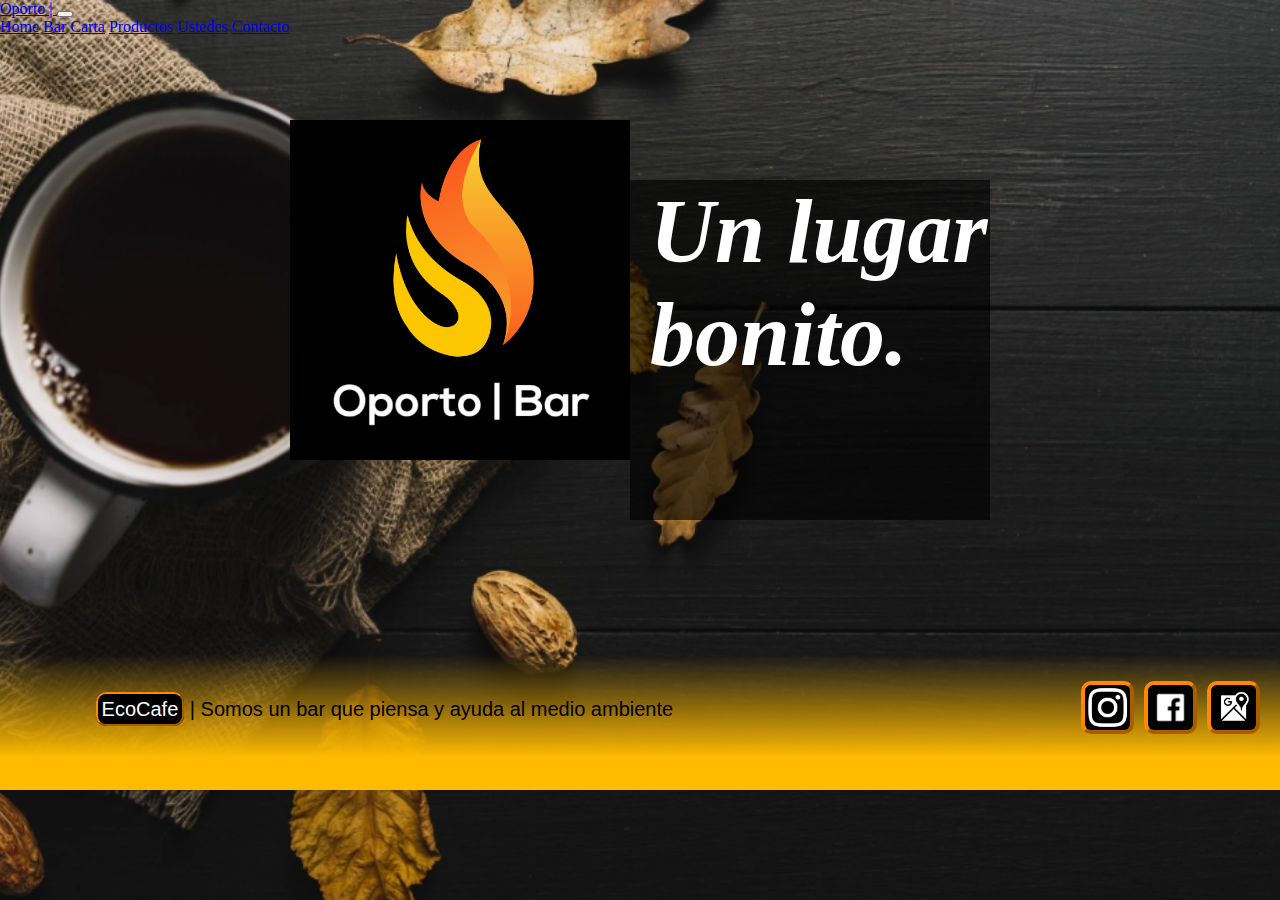
==== index.html @ df68ae50 "actualizando carpetas" ====
<!DOCTYPE html>
<html lang="en">
<head>
    <meta charset="UTF-8">
    <meta http-equiv="X-UA-Compatible" content="IE=edge">
    <meta name="viewport" content="width=device-width, initial-scale=1.0">
    <title>Home | Oporto</title>
    <!-- CSS only -->
    <link href="https://cdn.jsdelivr.net/npm/bootstrap@5.2.0-beta1/dist/css/bootstrap.min.css" rel="stylesheet" integrity="sha384-0evHe/X+R7YkIZDRvuzKMRqM+OrBnVFBL6DOitfPri4tjfHxaWutUpFmBp4vmVor" crossorigin="anonymous">
    <link rel="stylesheet" href="./style.css">
    <link rel="shortcut icon" href="./imagenes/logo.PNG" type="logo">  
    <link rel="stylesheet" href="./@style.css">
</head>
<body>
    <nav class="navbar navbar-expand-lg bg-warning p-2">
        <div class="container-fluid">
          <a class="navbar-brand" href="#">Oporto | </a>
          <button class="navbar-toggler" type="button" data-bs-toggle="collapse" data-bs-target="#navbarNavAltMarkup" aria-controls="navbarNavAltMarkup" aria-expanded="false" aria-label="Toggle navigation">
            <span class="navbar-toggler-icon"></span>
          </button>
          <div class="collapse navbar-collapse" id="navbarNavAltMarkup">
            <div class="navbar-nav">
              <a class="nav-link active" aria-current="page" href="#">Home</a>
              <a class="nav-link" href="./informacion/bar.html">Bar</a>
              <a class="nav-link"  href="./informacion/carta.html">Carta</a>
              <a class="nav-link"  href="./informacion/productos.html">Productos</a>
              <a class="nav-link"  href="./informacion/galeria.html">Ustedes</a>
              <a class="nav-link" href="./informacion/contacto.html">Contacto</a>
            </div>
          </div>
        </div>
    </nav>

    <div id="medioUno">
        <img src="./imagenes/logo.PNG" alt="logo">
        
        <h1>Un lugar bonito.</h1>
    </div>

    <footer id="footerUno" >
        <div class="ecoCafe">
            <p><a href="./informacion/ecocafe.html">EcoCafe</a> | Somos un bar que piensa y ayuda al medio ambiente </p>

        </div>    
        
        <div class="redes">
            <a href="https://www.instagram.com" target="_self">
                <img src="./imagenes/instagram.jpg" alt="instagram"> 
            </a>
           
            <a href="https://es-la.facebook.com" target="_self">
                <img src="./imagenes/facebook.jpg" alt="Facebook"> 
            </a>
           
            <a href="https://maps.google.com.ar" target="_self">
                <img src="./imagenes/maps.jpg" alt="Maps"> 
            </a>
        </div>
    </footer>


    <!-- JavaScript Bundle with Popper -->
    <script src="https://cdn.jsdelivr.net/npm/bootstrap@5.2.0-beta1/dist/js/bootstrap.bundle.min.js" integrity="sha384-pprn3073KE6tl6bjs2QrFaJGz5/SUsLqktiwsUTF55Jfv3qYSDhgCecCxMW52nD2" crossorigin="anonymous"></script>
</body>
</html>
---- style.css ----
body{
    background-image: url(./imagenes/fondo-otro.png);
    height:100vh;
    background-size: cover;
    background-repeat:no-repeat;
    background-position: center center;
    margin: 0;
}

#medioUno{
    display: flex;
    justify-content: center;
    margin-top: 84px;
    margin-bottom: 48px;
}
#medioUno img{
    width: 340px;
    height: 340px;
}
#medioUno h1{
    color: white;
    font-size: 90px;
    width: 340px;
    height: 340px;;
    background-color: rgba(0, 0, 0, 0.63);
    padding-left: 20px;
    font-style: italic;
}

#footerUno{
    display: flex;
    background-image: linear-gradient(0deg, #ffbb00 20%, #00000000 84%);
    justify-content: space-between;
    align-items: center;
    padding: 20px;
    height: 121px;
    
}
#footerUno .ecoCafe{
    color: black;
    display: flex;
    gap: 10px;
}
#footerUno .ecoCafe p{
    font-size: 20px;
    font-family: sans-serif;
    color: rgb(0, 0, 0);
}
#footerUno .ecoCafe a{
    background-color: black;
    color: white;
    border-radius: 10px;
    text-decoration: none;
    padding: 4px;
    border: 2px outset rgb(255, 136, 0);
}
#footerUno .ecoCafe a:hover{
    border: 2px outset black;
}    
#footerUno .redes{
    gap: 10px;
}
#footerUno .redes{
    display:flex;
}
#footerUno .redes img {
    width: 45px;
    border: 4px outset rgb(255, 136, 0);
    border-radius: 10px ;  
}
#footerUno .redes img:hover {
    border: 2px outset black;
}    

/* .................................................bar........................................................... */

#encajonado{
    background-color: rgba(0, 0, 0, 0.89);
    width: 100%;
    height: 460px;
    margin-top: 45px;
    display: flex;
    justify-content: center;
    gap: 20px;
}

#encajonado .sucursales img {
    width: 7cm;
    height: 5cm;
    justify-content: center;
    margin-top: 14px;
    border: 4px outset rgb(255, 123, 0);
}
#encajonado .sucursales{
    background-color: rgb(255, 174, 0) ;
    width: 8cm;
    color: black;
    text-align: center;
}
#encajonado .sucursales h3{
    color: white;
    text-align: center;
    font-size: 28px;
    margin: 10px;
}

#encajonado .sucursales p{
    text-align: center;
    padding: 10px;
    font-family: sans-serif;
}
#footerDos{
    display: flex;
    background-image: linear-gradient(135deg, #ffbb0000 84%, #ffbb00 96%);    
    justify-content: flex-end;
    padding: 20px;
    height: 70px;
    margin-top: 20px;
}
#footerDos .redesDos img {
    width: 45px;
    border: 4px outset rgb(255, 136, 0);
    border-radius: 10px ;  
}
#footerDos .redesDos img:hover{
    border: 2px outset black;
}   
/* ....................................................carta........................................................ */
#cartaCompleta {
    background-image: url(./imagenes/fondo-panaderia.jpg);
    width: 90%;
    height: auto;
    margin: 1cm;
    display: flex;
    justify-content: space-around;
    border: 4px outset rgb(255, 174, 0) ;
    gap: 10px;
}
#cartaCompleta .cafesLicuados {
    width: 500px;
    color: rgb(255, 255, 255);
    font-size: 17px;
    font-family: sans-serif;   
    text-align: center;
    padding: 10px;   
}
#cartaCompleta .Panaderia  {
    width: 500px;
    color: rgb(255, 255, 255);
    font-size: 17px;
    font-family: sans-serif;   
    text-align: center;
    padding: 10px;
}
#cartaCompleta h2 {
    color:rgb(255, 174, 0) ;
    text-align: center;
    font-size: 30px;
    font-family: 'Bungee Shade', cursive;
    height: 8px;
    padding: 20px;
    margin-bottom: 35px;
}
#cartaCompleta dt{
    color: rgb(250, 250, 250);
    line-height: 30px; 
    font-family: 'Major Mono Display', monospace;  
    font-size: 20px;
}
#footerTres{
    display: flex;
    background-image: linear-gradient(135deg, #131313 84%, #ffbb00 96%);    
    justify-content: flex-end;
    padding: 20px;
    height: 70px;
    margin-top: -10px;
}
#footerTres .redesTres img {
    width: 45px;
    border: 4px outset rgb(255, 136, 0);
    border-radius: 10px ;  
}
#footerTres .redesTres img:hover{
    border: 2px outset black;
}   
/* ---------------------------------------Productos--------------------------------------------------------- */
#productos {
    background-image: url(./imagenes/fondo-amarillo.jpg);
    width: 94%;
    height: 500px;
    margin: 1cm;
    display: flex;
    align-items: stretch;
    flex-direction: column;
    flex-wrap: wrap;
    justify-content: space-around;
    align-content: space-around;
}
#productos .variedad img{
    width: 6cm;
    height: 4cm;
    border-top:6px solid #131313 ;

}
#productos .variedad {
    width: 6cm;
    height: 6cm;
    background-color: rgb(17, 17, 17);
    color: white;
    border-radius: 20px;
}
#productos .variedad h3{
    font-family: 'Patrick Hand', cursive;
    font-size: 22px;
    text-align: center;
    color: white;
}    
#productos .variedad h4{
    font-family: 'Permanent Marker', cursive;
    font-size: 28px;
    text-align: center;
    color:#ffbb00;
}    
.data{
    background-color: black;
    width: 94%;
    margin-left: 1cm;
    margin-top: -38px;
    color:rgb(255, 217, 0) ;
    text-align: center;
}
/* ---------------------------------------contacto--------------------------------------------------------- */
#formulario{
    background-color: rgb(26, 26, 26);
    width: 60%;
    height: 480px;
    margin-left: 290px;
    margin-top: 20px;
}

#formulario .trabajo {
    background-color: rgb(26, 26, 26);
    width: 100%;
    height: 480px;
    color: wheat;
    line-height:70px;
    font-size: 20px;
    padding: 1cm;
}
#formulario .trabajo input {
    line-height:30px;
}
.trabajo h2{
    color:rgba(255, 174, 0) ;
    text-align: center;
    font-size: 50px;
    font-family: 'Permanent Marker', cursive;
    border-bottom: 6px solid rgba(255, 174, 0);
}
/* ---------------------------------------galeria--------------------------------------------------------- */

#fotografias{
    background-color: black;
    width: 70%;
    height: auto;
    margin-left: 220px;
    margin-top: 20px;
}
#fotografias .gente{
    display: flex;
    flex-wrap: wrap;
    justify-content: space-around;
}
#fotografias .gente img{
    width: 6cm;
    height: 4cm;
}
.foto {
    background-color: black;
    color:rgba(255, 174, 0) ;
    width: 70%;
    margin-left: 220px;
    text-align: center;
    margin-top: 0px;
    font-family: sans-serif;
}
/* ........................ecocafe */
.ecoCafe{
    width: 90%;
    height: auto;
    margin:2cm;
    display: flex;
}
.ecoCafe .ecoTexto{
    background-color: rgb(123, 243, 98);
    color: rgb(0, 94, 0);
    padding: 20px;
}
.ecoCafe .ecoTexto ul{
    color: rgb(0, 94, 0);
    font-family: sans-serif;
    font-size: 20px;   
}
.ecoCafe .ecoTexto h1{
    font-family: 'Amatic SC', cursive;
    font-size: 60px;
}
#footerCuatro{
    display: flex;
    background-image: linear-gradient(135deg, #13131300 84%, #ffbb00 96%);    
    justify-content: flex-end;
    padding: 20px;
    height: 70px;
    margin-top: -50px;
}
#footerCuatro .redesCuatro img {
    width: 45px;
    border: 4px outset rgb(255, 136, 0);
    border-radius: 10px ;  
}
#footerCuatro .redesCuatro img:hover{
    border: 2px outset black;
}
---- @style.css ----
@media (max-width: 768px) {
    #medioUno img{
        display: none;
    }
    #medioUno h1{
        color: white;
        font-size: 90px;
        width: 340px;
        height: 340px;;
        background-color: rgba(0, 0, 0, 0.63);
        padding-left: 20px;
        font-style: italic;
    }
    #footerUno{
        display: block;
        background-image: linear-gradient(0deg, #ffbb00 90%, #ffbb00 4%);
        justify-content: center;
        align-items: center;
        padding: 20px;
        height: 141px;
    }
    #footerUno .ecoCafe{
        color: black;
        display: flex;
        gap: 10px;
    }
    #footerUno .ecoCafe p{
        font-size: 16px;
        font-family: sans-serif;
        color: rgb(0, 0, 0);
        display: block;
    }
    #footerUno .redes{
        display: flex;
        justify-content: center;
        justify-items: center;

    }
    #footerUno .redes img {
        width: 45px;
        border: 4px outset rgb(255, 136, 0);
        border-radius: 10px ;  
        text-align: center;
    }
    /* ...............................bar */
    #encajonado{
        background-color: rgb(27, 27, 27);
        width: 100%;
        height: auto;
        margin-top: 0px;
        border-top:8px solid rgb(27, 27, 27) ;
        display: flex;
        flex-direction: column;
        align-items: center;
        gap: 10px;
    }
    #encajonado .sucursales img {
        width: 6cm;
        height: 4cm;
        justify-content: center;
        margin-top: 14px;
        border: 4px outset rgb(255, 123, 0);
    }
    #footerDos{
        display: flex;
        background-image: linear-gradient(0deg, #ffbb00 4%, #ffbb00 96%);    
        justify-content: center;
        align-items: center;
        border-top: 6px solid rgb(31, 31, 31);
        padding: 20px;
        height: 70px;
        margin-top: 0px; 
    }
    /* ......................................carta */
    #cartaCompleta {
        background-image: url(./imagenes/fondo-panaderia.jpg);
        width: 100%;
        height: auto;
        margin: 0px;
        display: flex;
        flex-direction: column;
        border: 2px outset rgb(255, 174, 0) ;
        gap: none;
    }
    #cartaCompleta .cafesLicuados {
        width: 100%;
        color: rgb(255, 255, 255);
        font-size: 17px;
        font-family: sans-serif;   
        text-align: center;
        padding: 10px;   
    }
    #cartaCompleta .Panaderia {
        width: 100%;
        color: rgb(255, 255, 255);
        font-size: 17px;
        font-family: sans-serif;   
        text-align: center;
        padding: 10px;
    }
    #footerTres{
        display: flex;
        background-image: linear-gradient(135deg, #ffbb00 84%, #ffbb00 96%);    
        justify-content: center;
        padding: 20px;
        height: 80px;
        margin-top: -15px;
    }  
    /* ...........................................................productos */
    #productos {
        background-image: url(./imagenes/fondo-amarillo.jpg);
        width: 100%;
        height: auto;
        margin: 0;
        display: flex;
        align-items: stretch;
        flex-direction: column;
        flex-wrap: wrap;
        justify-content: space-around;
        align-content: space-around;
    }
    #productos .variedad img{
        width: 6cm;
        height: 4cm;
        border-top:6px solid #131313 ;
    
    }
    #productos .variedad {
        width: 6cm;
        height: 6cm;
        background-color: rgb(17, 17, 17);
        color: white;
        border-radius: 20px;
        margin: 20px;
    }
    #productos .variedad h3{
        font-family: 'Patrick Hand', cursive;
        font-size: 22px;
        text-align: center;
        color: white;
    }    
    #productos .variedad h4{
        font-family: 'Permanent Marker', cursive;
        font-size: 28px;
        text-align: center;
        color:#ffbb00;
    }    
    .data{
        background-color: black;
        width: 100%;
        margin-left: 0cm;
        margin-top: 0px;
        color:rgb(255, 217, 0) ;
        text-align: center;
    }
    /* ........................contacto */
    #formulario{
        background-color: rgb(26, 26, 26);
        width: 100%;
        height: auto;
        margin-left: 0;
        margin-top: 0px;
    }
    
    #formulario .trabajo {
        background-color: rgb(26, 26, 26);
        width: 100%;
        height: auto;
        color: wheat;
        line-height:40px;
        font-size: 17px;
        padding-left: 20px;
    }
    #formulario .trabajo input {
        line-height:20px;
        display: flex;
    }
    .trabajo h2{
        color:rgba(255, 174, 0) ;
        text-align: center;
        font-size: 30px;
        font-family: 'Permanent Marker', cursive;
        border-bottom:none;
    }
    /* ...................galeria */
    #fotografias{
        background-color: black;
        width: 100%;
        height: auto;
        margin-left: 0px;
        margin-top: 0px;
    }
    #fotografias .gente{
        display: flex;
        flex-wrap: wrap;
        justify-content:space-between;
        padding: 10px;
    }
    #fotografias .gente img{
        width: 4cm;
        height: 3cm;
    }
    .foto {
        background-color: black;
        color:rgba(255, 174, 0) ;
        width: 100%;
        margin-left: 0px;
        text-align: center;
        margin-top: 0px;
        font-family: sans-serif;
    }
    /* ........................ecocafe */
    .ecoCafe{
        width: 100%;
        height: auto;
        margin:0cm;
        display: block;
    }
    .ecoCafe .ecoFoto img{
        width: 100%;
    }
    .ecoCafe .ecoTexto{
        background-color: rgb(123, 243, 98);
        color: rgb(0, 94, 0);
        padding: 10px;
    }
    .ecoCafe .ecoTexto ul{
        color: rgb(0, 94, 0);
        font-family: sans-serif;
        font-size: 18px;   
    }
    .ecoCafe .ecoTexto h1{
        font-family: 'Amatic SC', cursive;
        font-size: 52px;
    }
    #footerCuatro{
        display: flex;
        background-image: linear-gradient(135deg, #ffbb00 84%, #ffbb00 96%);    
        justify-content: center;
        padding: 20px;
        height: 70px;
        margin-top: 0px;
    }
    #footerCuatro .redesCuatro img {
        width: 45px;
        border: 4px outset rgb(255, 136, 0);
        border-radius: 10px ;  
    }
}
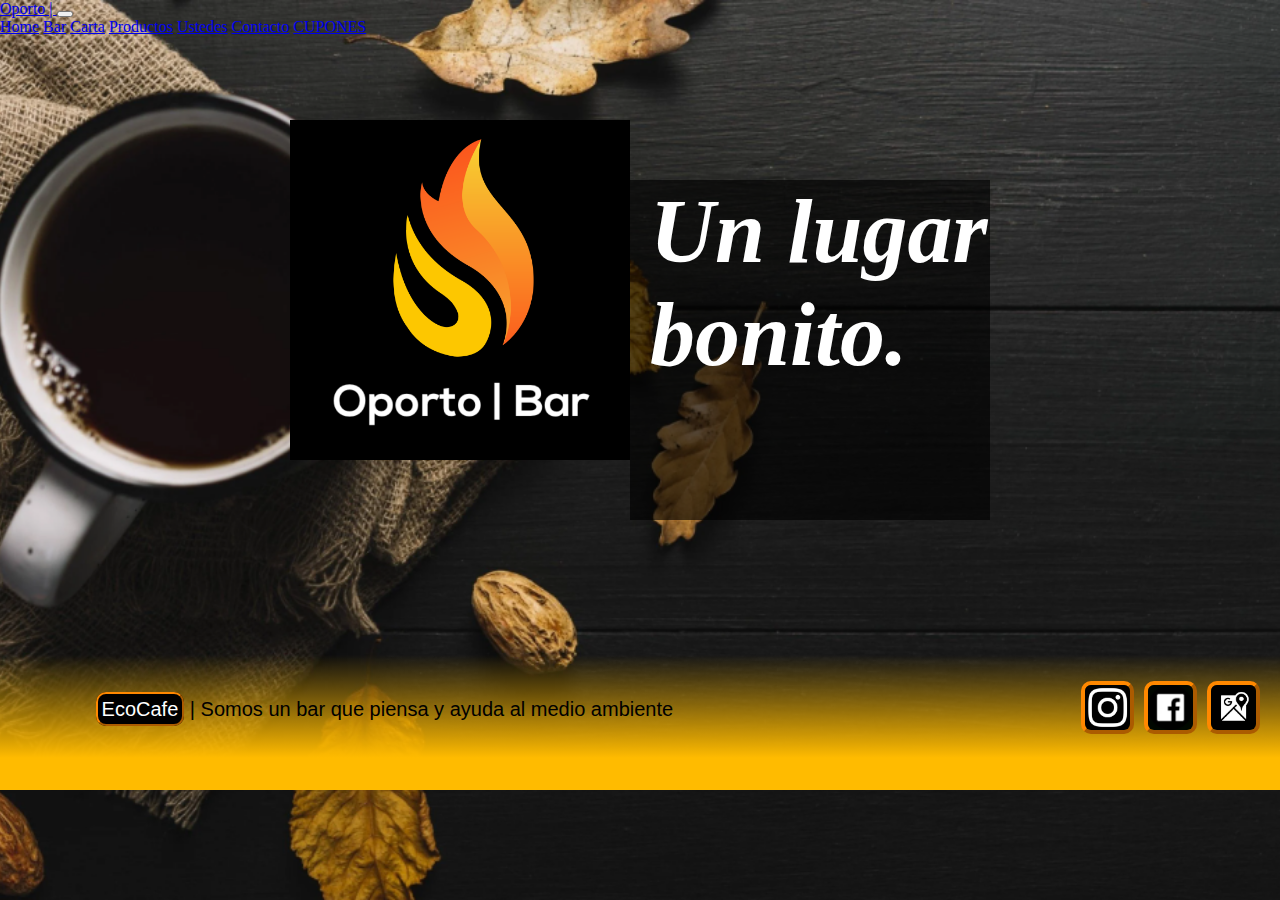
==== commit 73980ecb: "cambio de peso de imagenes" ====
--- a/index.html
+++ b/index.html
@@ -7,9 +7,11 @@
     <title>Home | Oporto</title>
     <!-- CSS only -->
     <link href="https://cdn.jsdelivr.net/npm/bootstrap@5.2.0-beta1/dist/css/bootstrap.min.css" rel="stylesheet" integrity="sha384-0evHe/X+R7YkIZDRvuzKMRqM+OrBnVFBL6DOitfPri4tjfHxaWutUpFmBp4vmVor" crossorigin="anonymous">
-    <link rel="stylesheet" href="./style.css">
+    <link rel="stylesheet" href="./sass/diseño.css">
     <link rel="shortcut icon" href="./imagenes/logo.PNG" type="logo">  
     <link rel="stylesheet" href="./@style.css">
+    <meta name="description" content="Bienvenidos a Oporto. Somos mas que un un simple bar, trabajamos para la comodidad de usted y ofrecemos el mejor desayuno o merienda de la ciudad  ">
+    <meta name="keywords" content="La variedad de cafe y panaderia que a vos te gustaria ">
 </head>
 <body>
     <nav class="navbar navbar-expand-lg bg-warning p-2">
@@ -26,6 +28,7 @@
               <a class="nav-link"  href="./informacion/productos.html">Productos</a>
               <a class="nav-link"  href="./informacion/galeria.html">Ustedes</a>
               <a class="nav-link" href="./informacion/contacto.html">Contacto</a>
+              <a class="nav-link" target="_blank" href="#">CUPONES</a>
             </div>
           </div>
         </div>
--- a/sass/diseño.css
+++ b/sass/diseño.css
@@ -0,0 +1,384 @@
+body {
+  background-image: url(../imagenes/fondo-otro.png);
+  height: 100vh;
+  background-size: cover;
+  background-repeat: no-repeat;
+  background-position: center center;
+  margin: 0;
+}
+
+body #medioUno {
+  display: -webkit-box;
+  display: -ms-flexbox;
+  display: flex;
+  -webkit-box-pack: center;
+      -ms-flex-pack: center;
+          justify-content: center;
+  margin-top: 84px;
+  margin-bottom: 48px;
+}
+
+body #medioUno img {
+  width: 340px;
+  height: 340px;
+}
+
+body #medioUno h1 {
+  color: white;
+  font-size: 90px;
+  width: 340px;
+  height: 340px;
+  background-color: rgba(0, 0, 0, 0.63);
+  padding-left: 20px;
+  font-style: italic;
+}
+
+body #footerUno {
+  display: -webkit-box;
+  display: -ms-flexbox;
+  display: flex;
+  background-image: -webkit-gradient(linear, left bottom, left top, color-stop(20%, #ffbb00), color-stop(84%, #00000000));
+  background-image: linear-gradient(0deg, #ffbb00 20%, #00000000 84%);
+  -webkit-box-pack: justify;
+      -ms-flex-pack: justify;
+          justify-content: space-between;
+  -webkit-box-align: center;
+      -ms-flex-align: center;
+          align-items: center;
+  padding: 20px;
+  height: 121px;
+}
+
+body #footerUno .ecoCafe {
+  color: black;
+  display: -webkit-box;
+  display: -ms-flexbox;
+  display: flex;
+  gap: 10px;
+}
+
+body #footerUno .ecoCafe p {
+  font-size: 20px;
+  font-family: sans-serif;
+  color: black;
+}
+
+body #footerUno .ecoCafe a {
+  background-color: black;
+  color: white;
+  border-radius: 10px;
+  text-decoration: none;
+  padding: 4px;
+  border: 2px outset #ff8800;
+}
+
+body #footerUno .ecoCafe a:hover {
+  border: 2px outset black;
+}
+
+body #footerUno .redes {
+  gap: 10px;
+  display: -webkit-box;
+  display: -ms-flexbox;
+  display: flex;
+}
+
+body #footerUno .redes img {
+  width: 45px;
+  border: 4px outset #ff8800;
+  border-radius: 10px;
+}
+
+body #footerUno .redes img:hover {
+  border: 2px outset black;
+}
+
+body #encajonado {
+  background-color: rgba(0, 0, 0, 0.89);
+  width: 100%;
+  height: 460px;
+  margin-top: 45px;
+  display: -webkit-box;
+  display: -ms-flexbox;
+  display: flex;
+  -webkit-box-pack: center;
+      -ms-flex-pack: center;
+          justify-content: center;
+  gap: 20px;
+}
+
+body #encajonado .sucursales {
+  background-color: #ffae00;
+  width: 8cm;
+  color: black;
+  text-align: center;
+}
+
+body #encajonado .sucursales img {
+  width: 7cm;
+  height: 5cm;
+  -webkit-box-pack: center;
+      -ms-flex-pack: center;
+          justify-content: center;
+  margin-top: 14px;
+  border: 4px outset #ff7b00;
+}
+
+body #encajonado .sucursales h3 {
+  color: white;
+  text-align: center;
+  font-size: 28px;
+  margin: 10px;
+}
+
+body #encajonado .sucursales p {
+  text-align: center;
+  padding: 10px;
+  font-family: sans-serif;
+}
+
+body #footerDos {
+  display: -webkit-box;
+  display: -ms-flexbox;
+  display: flex;
+  background-image: linear-gradient(135deg, #ffbb0000 84%, #ffbb00 96%);
+  -webkit-box-pack: end;
+      -ms-flex-pack: end;
+          justify-content: flex-end;
+  padding: 20px;
+  height: 70px;
+  margin-top: 20px;
+}
+
+body #footerDos .redesDos img {
+  width: 45px;
+  border: 4px outset #ff8800;
+  border-radius: 10px;
+}
+
+body #footerDos .redesDos img:hover {
+  border: 2px outset black;
+}
+
+body #cartaCompleta {
+  background-image: url(../imagenes/fondo-panaderia.jpg);
+  width: 90%;
+  height: auto;
+  margin: 1cm;
+  display: -webkit-box;
+  display: -ms-flexbox;
+  display: flex;
+  -ms-flex-pack: distribute;
+      justify-content: space-around;
+  border: 4px outset #ffae00;
+  gap: 10px;
+}
+
+body #cartaCompleta .cafesLicuados {
+  width: 500px;
+  color: white;
+  font-size: 17px;
+  font-family: sans-serif;
+  text-align: center;
+  padding: 10px;
+}
+
+body #cartaCompleta .Panaderia {
+  width: 500px;
+  color: white;
+  font-size: 17px;
+  font-family: sans-serif;
+  text-align: center;
+  padding: 10px;
+}
+
+body #cartaCompleta h2 {
+  color: #ffae00;
+  text-align: center;
+  font-size: 30px;
+  font-family: 'Bungee Shade', cursive;
+  height: 8px;
+  padding: 20px;
+  margin-bottom: 35px;
+}
+
+body #cartaCompleta dt {
+  color: #fafafa;
+  line-height: 30px;
+  font-family: 'Major Mono Display', monospace;
+  font-size: 20px;
+}
+
+body #footerTres {
+  display: -webkit-box;
+  display: -ms-flexbox;
+  display: flex;
+  background-image: linear-gradient(135deg, #131313 84%, #ffbb00 96%);
+  -webkit-box-pack: end;
+      -ms-flex-pack: end;
+          justify-content: flex-end;
+  padding: 20px;
+  height: 70px;
+  margin-top: -10px;
+  /* productos */
+}
+
+body #footerTres .redesTres img {
+  width: 45px;
+  border: 4px outset #ff8800;
+  border-radius: 10px;
+}
+
+body #footerTres .redesTres img:hover {
+  border: 2px outset black;
+}
+
+body #productos {
+  background-image: url(../imagenes/fondo-amarillo.jpg);
+  width: 94%;
+  height: 500px;
+  margin: 1cm;
+  display: -webkit-box;
+  display: -ms-flexbox;
+  display: flex;
+  -webkit-box-align: stretch;
+      -ms-flex-align: stretch;
+          align-items: stretch;
+  -webkit-box-orient: vertical;
+  -webkit-box-direction: normal;
+      -ms-flex-direction: column;
+          flex-direction: column;
+  -ms-flex-wrap: wrap;
+      flex-wrap: wrap;
+  -ms-flex-pack: distribute;
+      justify-content: space-around;
+  -ms-flex-line-pack: distribute;
+      align-content: space-around;
+}
+
+body #productos .variedad {
+  width: 6cm;
+  height: 6cm;
+  background-color: #111111;
+  color: white;
+  border-radius: 20px;
+}
+
+body #productos .variedad img {
+  width: 6cm;
+  height: 4cm;
+  border-top: 6px solid #131313;
+}
+
+body #productos .variedad h3 {
+  font-family: 'Patrick Hand', cursive;
+  font-size: 22px;
+  text-align: center;
+  color: white;
+}
+
+body #productos .variedad h4 {
+  font-family: 'Permanent Marker', cursive;
+  font-size: 28px;
+  text-align: center;
+  color: #ffbb00;
+}
+
+body .data {
+  background-color: black;
+  width: 94%;
+  margin-left: 1cm;
+  margin-top: -38px;
+  color: #ffd900;
+  text-align: center;
+}
+#formulario{
+  background-color: rgb(26, 26, 26);
+  width: 60%;
+  height: 480px;
+  margin-left: 290px;
+  margin-top: 20px;
+}
+
+#formulario .trabajo {
+  background-color: rgb(26, 26, 26);
+  width: 100%;
+  height: 480px;
+  color: wheat;
+  line-height:70px;
+  font-size: 20px;
+  padding: 1cm;
+}
+#formulario .trabajo input {
+  line-height:30px;
+}
+.trabajo h2{
+  color:rgba(255, 174, 0) ;
+  text-align: center;
+  font-size: 50px;
+  font-family: 'Permanent Marker', cursive;
+  border-bottom: 6px solid rgba(255, 174, 0);
+}
+#fotografias{
+  background-color: black;
+  width: 70%;
+  height: auto;
+  margin-left: 220px;
+  margin-top: 20px;
+}
+#fotografias .gente{
+  display: flex;
+  flex-wrap: wrap;
+  justify-content: space-around;
+}
+#fotografias .gente img{
+  width: 6cm;
+  height: 4cm;
+}
+.foto {
+  background-color: black;
+  color:rgba(255, 174, 0) ;
+  width: 70%;
+  margin-left: 220px;
+  text-align: center;
+  margin-top: 0px;
+  font-family: sans-serif;
+}
+/* ........................ecocafe */
+.ecoCafe{
+  width: 90%;
+  height: auto;
+  margin:2cm;
+  display: flex;
+}
+.ecoCafe .ecoTexto{
+  background-color: rgb(123, 243, 98);
+  color: rgb(0, 94, 0);
+  padding: 20px;
+}
+.ecoCafe .ecoTexto ul{
+  color: rgb(0, 94, 0);
+  font-family: sans-serif;
+  font-size: 20px;   
+}
+.ecoCafe .ecoTexto h1{
+  font-family: 'Amatic SC', cursive;
+  font-size: 60px;
+}
+#footerCuatro{
+  display: flex;
+  background-image: linear-gradient(135deg, #13131300 84%, #ffbb00 96%);    
+  justify-content: flex-end;
+  padding: 20px;
+  height: 70px;
+  margin-top: -50px;
+}
+#footerCuatro .redesCuatro img {
+  width: 45px;
+  border: 4px outset rgb(255, 136, 0);
+  border-radius: 10px ;  
+}
+#footerCuatro .redesCuatro img:hover{
+  border: 2px outset black;
+}
+/*# sourceMappingURL=diseño.css.map */--- a/@style.css
+++ b/@style.css
@@ -130,7 +130,7 @@
         width: 6cm;
         height: 6cm;
         background-color: rgb(17, 17, 17);
-        color: white;
+        color: rgb(221, 221, 221);
         border-radius: 20px;
         margin: 20px;
     }
